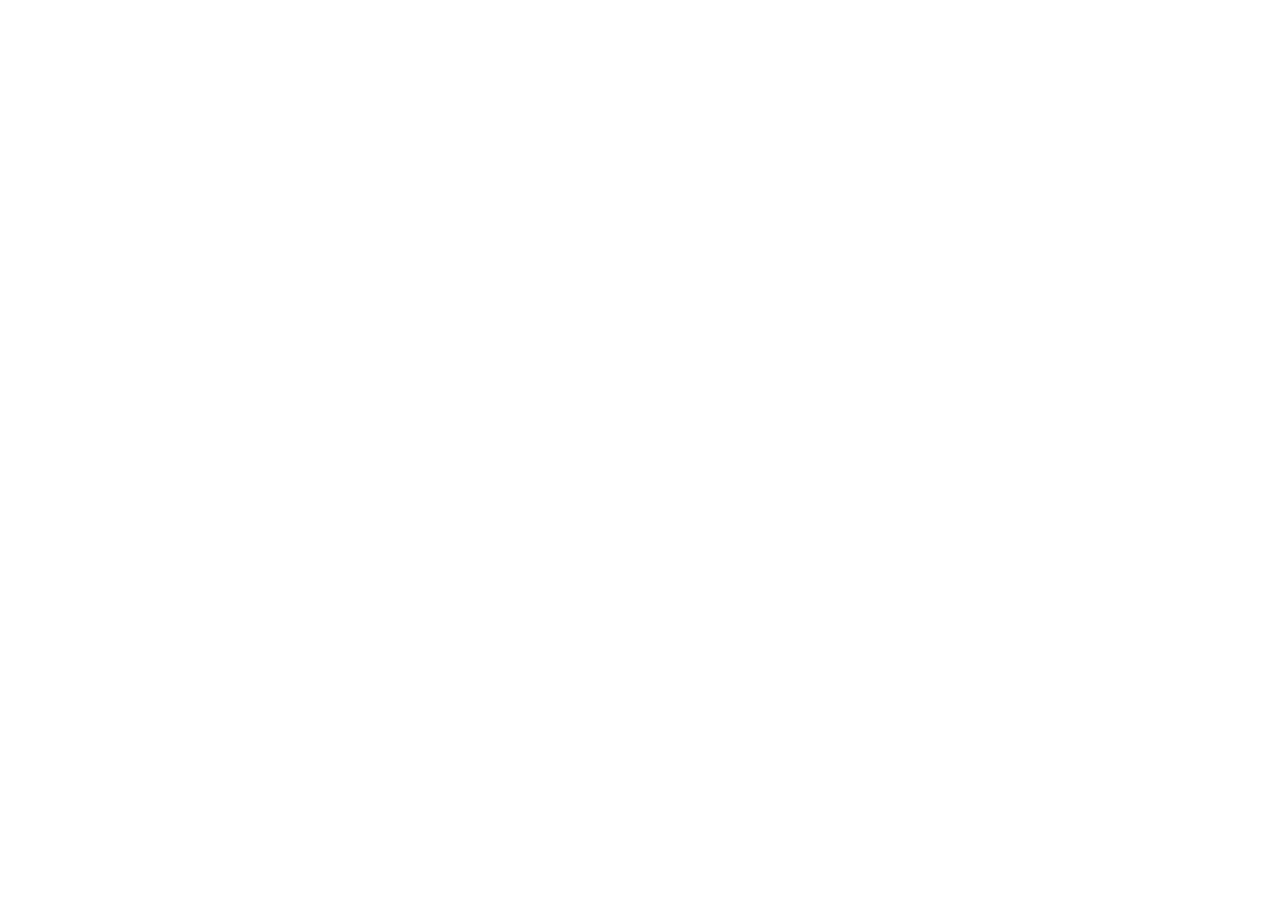
==== segunda_pagina.html @ 85561135 "add paginas" ====
<!DOCTYPE html>
<htmk lang="pt-BR">
<head>
    <meta charset="UTF-8">
    <meta name="viewport" content="width=device-width, initial-scale=1.0">
    <title>Vini e Indi</title>
    <link rel="stylesheet" href="style-2.css">

</head>
<body>
</html>
---- style-2.css ----
/* resert do navegador */


* { margin: 0;
    padding: 0;
    box-sizing: border-boxer;
}
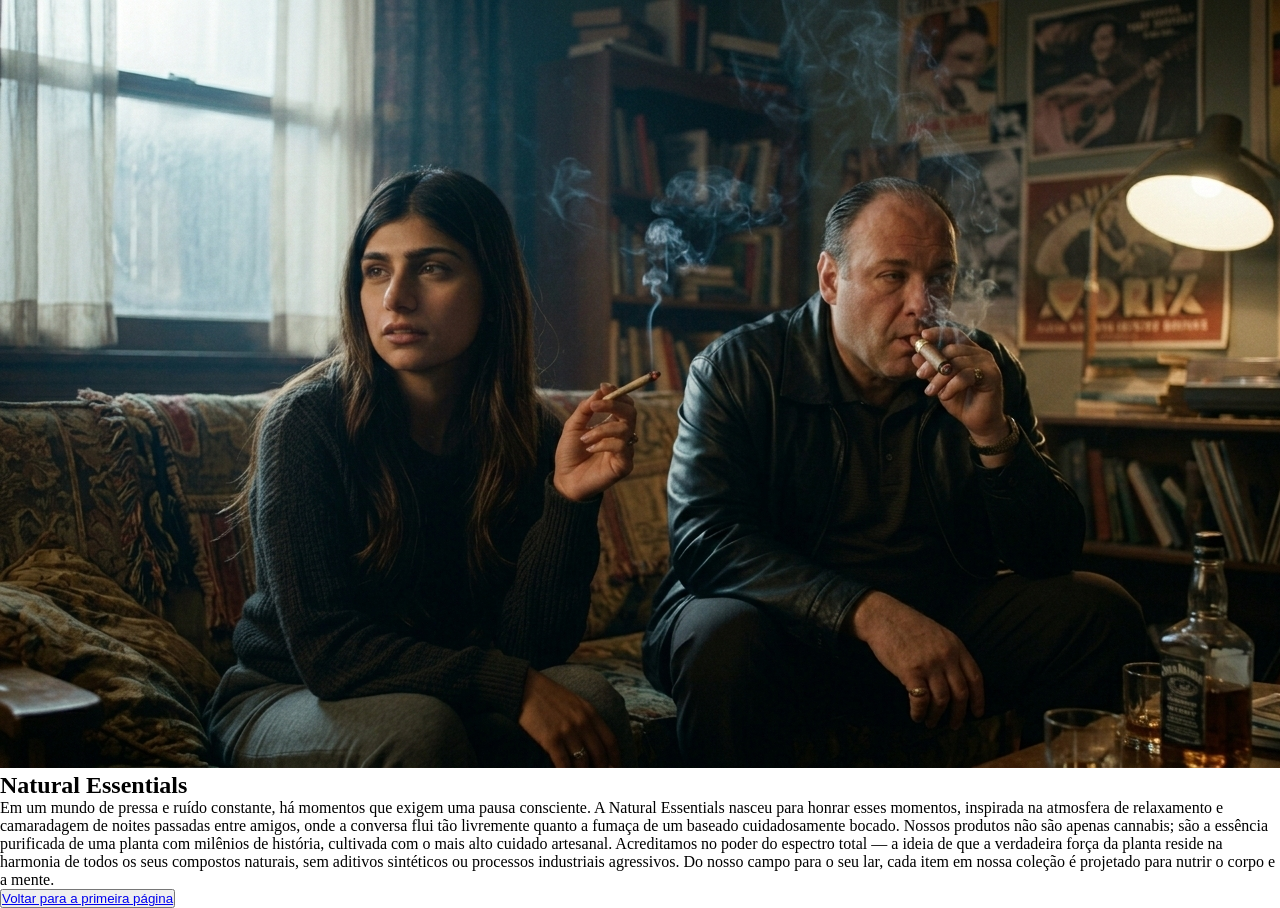
==== commit 5e80421c: "add segunda pagina" ====
--- a/segunda_pagina.html
+++ b/segunda_pagina.html
@@ -7,5 +7,21 @@
     <link rel="stylesheet" href="style-2.css">
 
 </head>
-<body>
+<body class="segunda pagina">       
+
+    <!-- Imagem de fundo segunda pagina-->
+    <img src="assets/gemini imagem.png" alt="Imagem de Vini e Indi" class="imagem">
+
+    <h2>Natural Essentials</h2>
+
+    <!-- Texto de apresentação da marca -->
+    <p>
+        Em um mundo de pressa e ruído constante, há momentos que exigem uma pausa consciente. A Natural Essentials nasceu para honrar esses momentos, inspirada na atmosfera de relaxamento e camaradagem de noites passadas entre amigos, onde a conversa flui tão livremente quanto a fumaça de um baseado cuidadosamente bocado.
+
+        Nossos produtos não são apenas cannabis; são a essência purificada de uma planta com milênios de história, cultivada com o mais alto cuidado artesanal. Acreditamos no poder do espectro total — a ideia de que a verdadeira força da planta reside na harmonia de todos os seus compostos naturais, sem aditivos sintéticos ou processos industriais agressivos. Do nosso campo para o seu lar, cada item em nossa coleção é projetado para nutrir o corpo e a mente.
+    </p>
+
+    <button>
+        <a href="index.html">Voltar para a primeira página</a>
+    </button>
 </html>
--- a/style-2.css
+++ b/style-2.css
@@ -6,3 +6,6 @@
     box-sizing: border-boxer;
 }
 
+image {
+    display: block;
+}
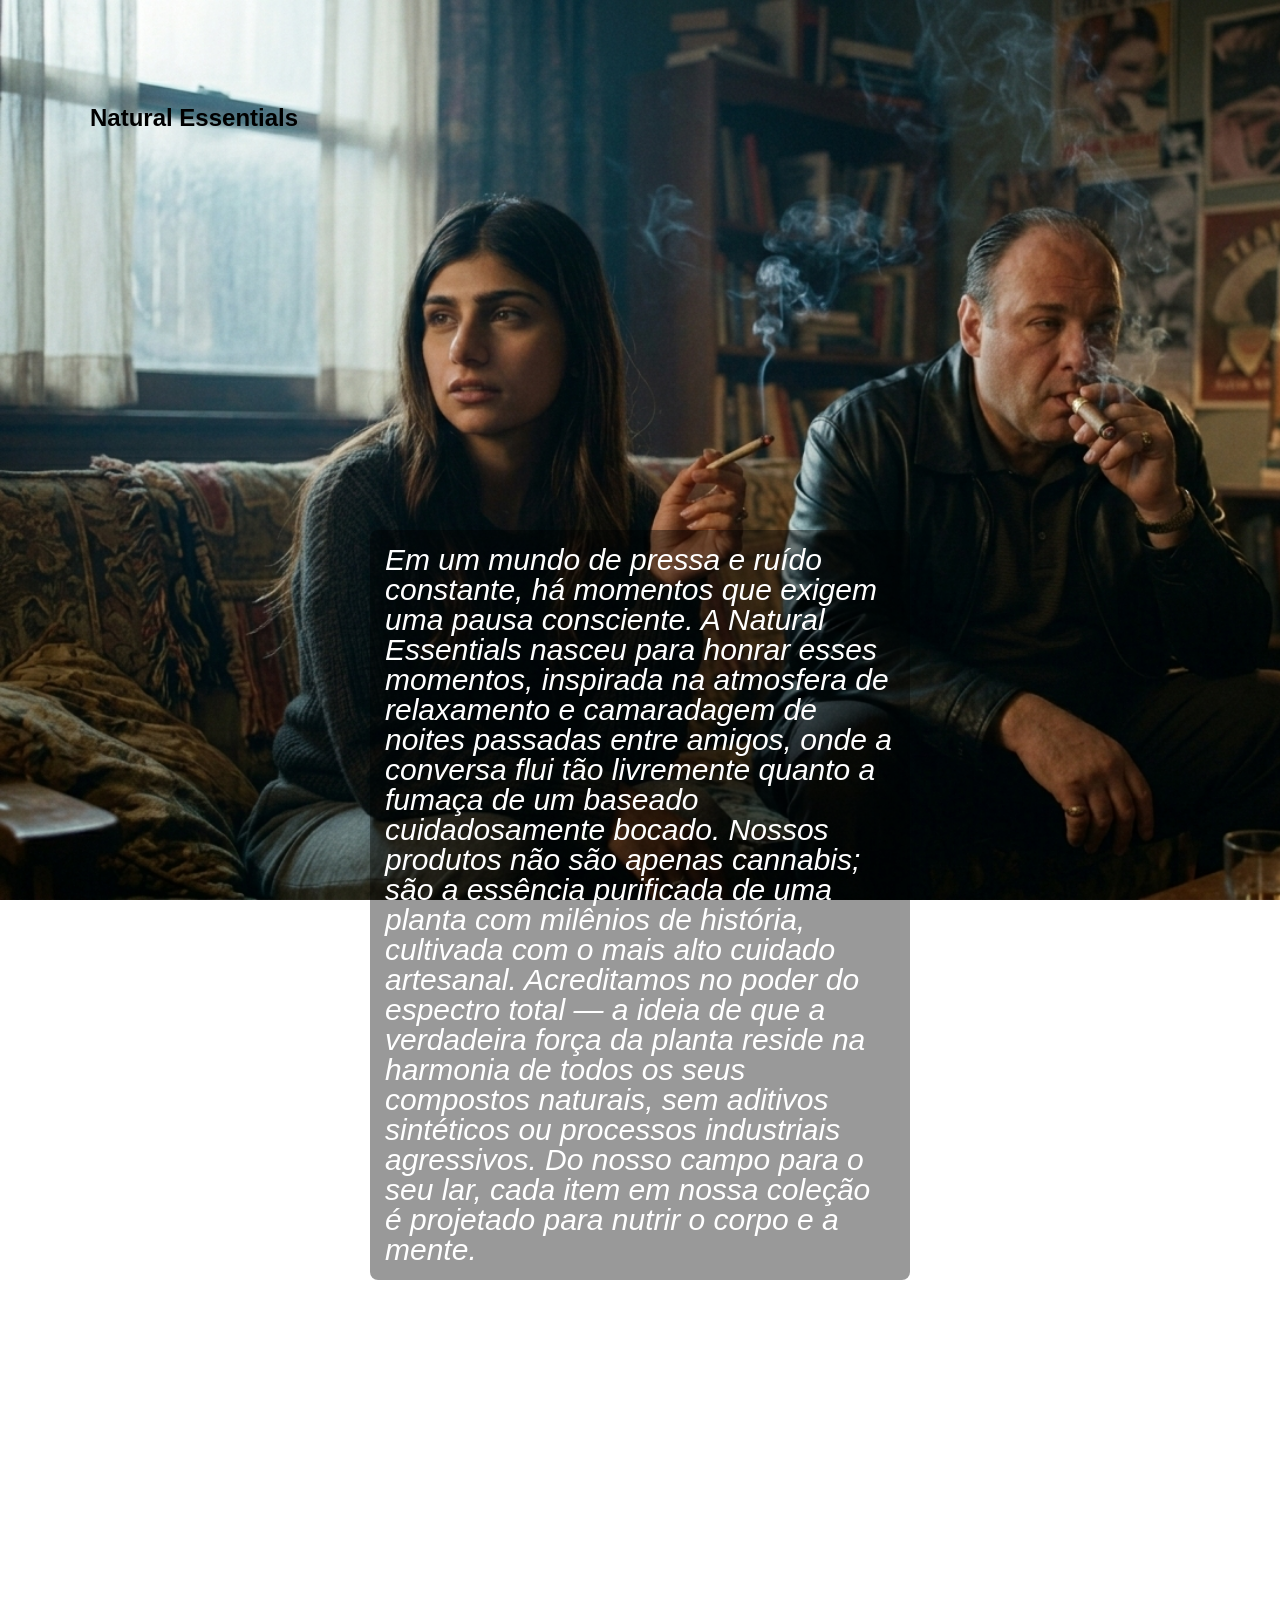
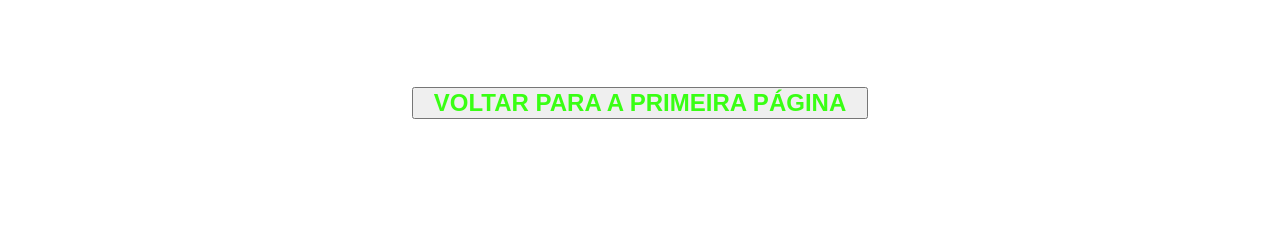
==== commit 1ac91a79: "add segunda pagina e imagens" ====
--- a/segunda_pagina.html
+++ b/segunda_pagina.html
@@ -10,7 +10,7 @@
 <body class="segunda pagina">       
 
     <!-- Imagem de fundo segunda pagina-->
-    <img src="assets/gemini imagem.png" alt="Imagem de Vini e Indi" class="imagem">
+    
 
     <h2>Natural Essentials</h2>
 
@@ -21,7 +21,8 @@
         Nossos produtos não são apenas cannabis; são a essência purificada de uma planta com milênios de história, cultivada com o mais alto cuidado artesanal. Acreditamos no poder do espectro total — a ideia de que a verdadeira força da planta reside na harmonia de todos os seus compostos naturais, sem aditivos sintéticos ou processos industriais agressivos. Do nosso campo para o seu lar, cada item em nossa coleção é projetado para nutrir o corpo e a mente.
     </p>
 
-    <button>
-        <a href="index.html">Voltar para a primeira página</a>
-    </button>
+    <div class="container">
+
+        <button><a href="index.html">Voltar para a primeira página</a></button>
+    </div>
 </html>
--- a/style-2.css
+++ b/style-2.css
@@ -1,11 +1,66 @@
 /* resert do navegador */
 
 
-* { margin: 0;
+* { margin: 20px;
     padding: 0;
     box-sizing: border-boxer;
 }
 
-image {
-    display: block;
+   body{
+        line-height: 1;
+        padding: 30px;
+        font-family: Arial, sans-serif;
+        background-image: url("assets/gemini\ imagem.png");
+
+        background-size: cover;
+        background-position: auto;
+        background-attachment:fixed;
+        background-repeat: no-repeat;
+    }   
+    
+/*personalizando o texto*/
+
+
+
+p {
+    background-color: rgba(0, 0, 0, 0.4); 
+    color: #ffffff; 
+    margin: 400px 300px;
+    padding: 15px; 
+    border-radius: 8px; 
+    font-style: italic;
+    font-family: 'Franklin Gothic Medium', 'Arial Narrow', Arial, sans-serif;
+    font-size: 30px;
 }
+
+.fundo-escuro-hex {
+    /* #000000 é preto, e '66' no final representa cerca de 40% de opacidade */
+    background-color: #00000066; 
+    color: white;
+}
+
+/*centralizando o botão*/
+.container {
+    display: flex;
+    justify-content: center; 
+    align-items: center;     
+    height: 5vh;           
+}
+
+button a {
+    text-decoration: none;
+    color: #39FF14;
+    font-weight: bold;
+    font-size: 1.5rem;
+    text-transform: uppercase;
+    height: 10px;
+}
+
+button:hover {
+    background: #39FF14;
+    box-shadow: 0 0 20px #39FF14, 0 0 60px #39FF14;
+}
+
+button:hover a {
+    color: darkolivegreen;
+}
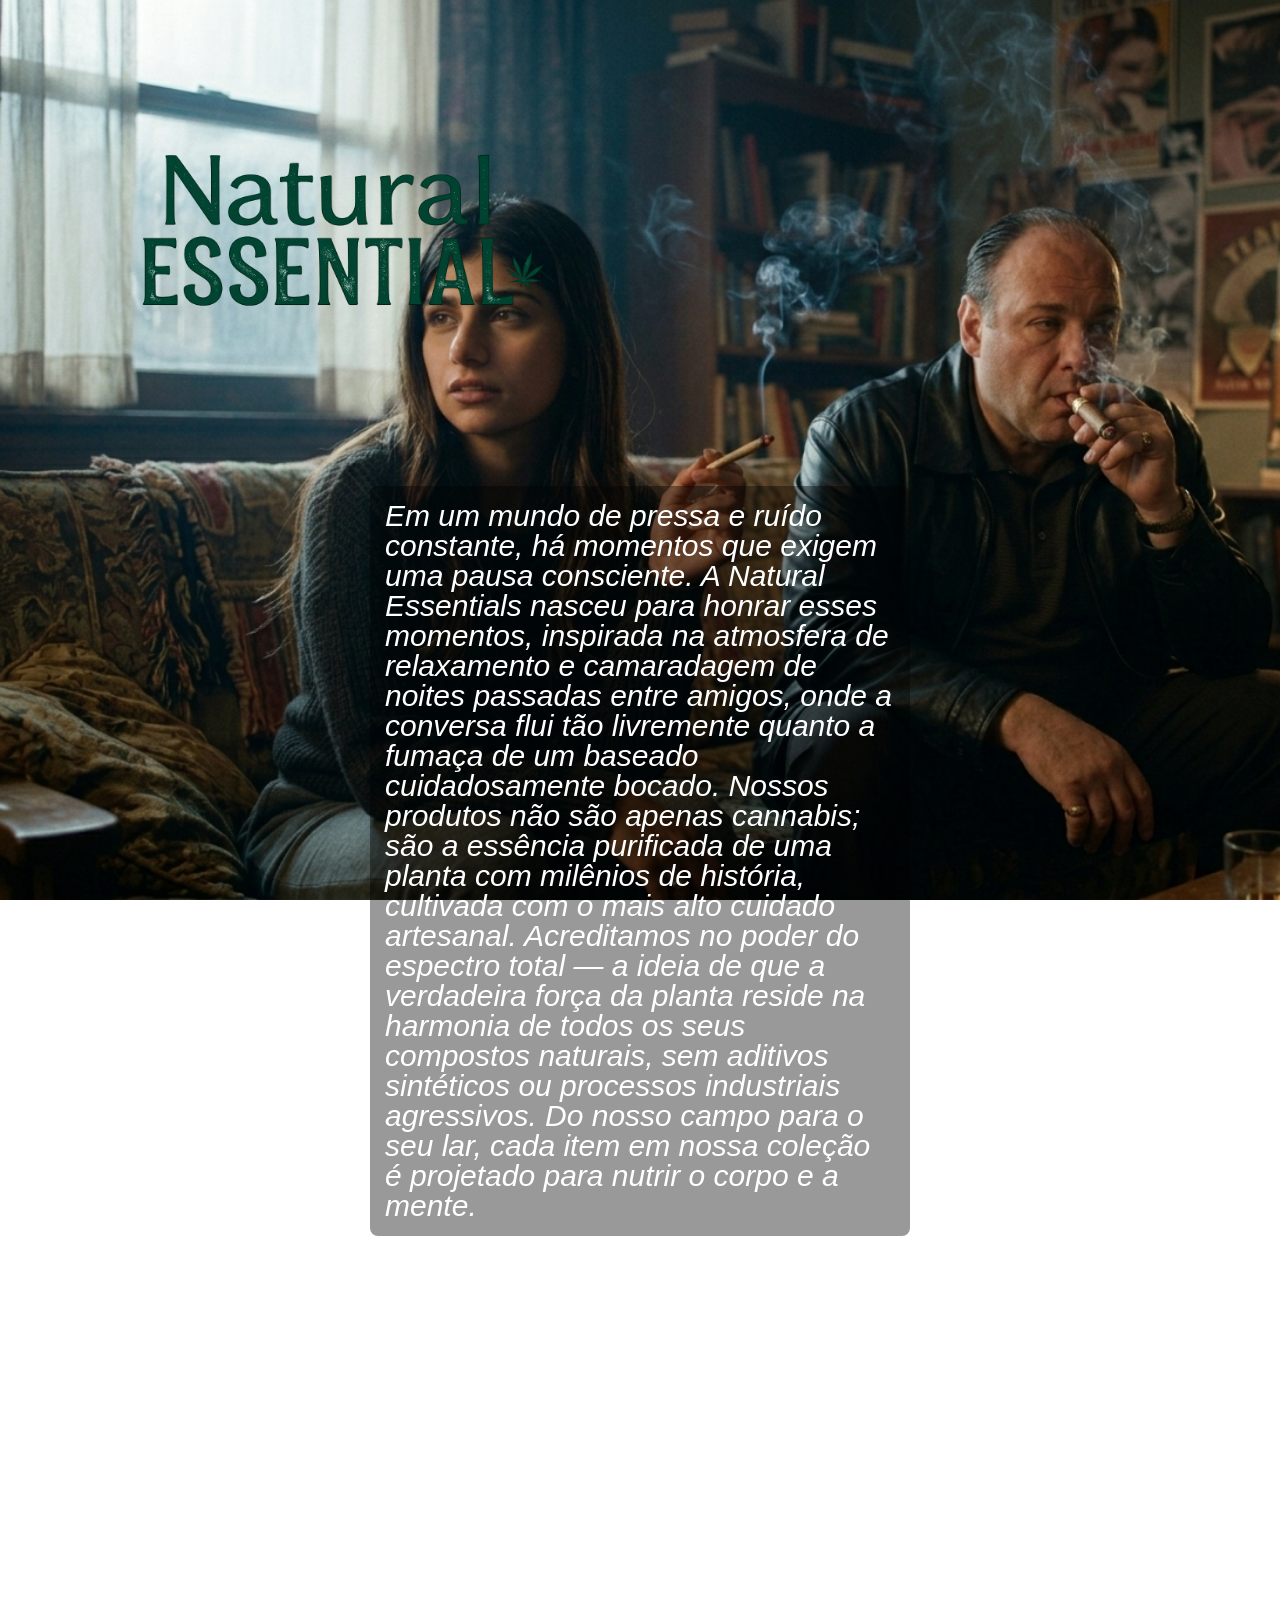
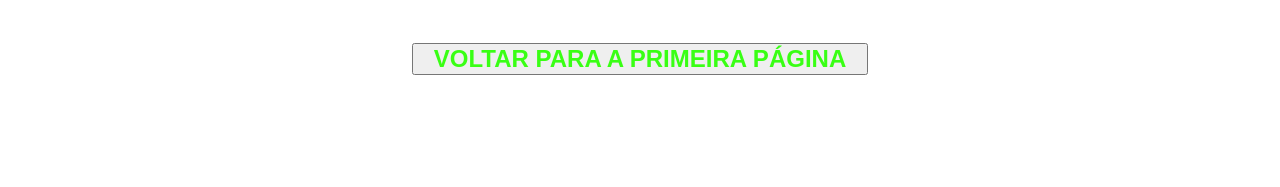
==== commit 19f56e92: "add logo na segunda pagina" ====
--- a/segunda_pagina.html
+++ b/segunda_pagina.html
@@ -9,10 +9,10 @@
 </head>
 <body class="segunda pagina">       
 
-    <!-- Imagem de fundo segunda pagina-->
+    <!-- logo segunda pagina-->
     
-
-    <h2>Natural Essentials</h2>
+    <img src="assets/ChatGPT Image 26 de fev. de 2026, 15_08_41.png" alt="Natural ESSENTIAL" class="meu-logo">
+    <!-- <p -->
 
     <!-- Texto de apresentação da marca -->
     <p>
--- a/style-2.css
+++ b/style-2.css
@@ -6,22 +6,29 @@
     box-sizing: border-boxer;
 }
 
-   body{
-        line-height: 1;
-        padding: 30px;
-        font-family: Arial, sans-serif;
-        background-image: url("assets/gemini\ imagem.png");
+body{
+    line-height: 1;
+    padding: 30px;
+    font-family: Arial, sans-serif;
+    background-image: url("assets/gemini\ imagem.png");
 
-        background-size: cover;
-        background-position: auto;
-        background-attachment:fixed;
-        background-repeat: no-repeat;
+    background-size: cover;
+    background-position: auto;
+    background-attachment:fixed;
+    background-repeat: no-repeat;
     }   
     
 /*personalizando o texto*/
 
 
-
+.meu-logo {
+    position: absolute; 
+    top: 20px;         
+    left: 20px;    
+    width: 600px;      
+    height: auto;       
+    z-index: 1000;      
+}
 p {
     background-color: rgba(0, 0, 0, 0.4); 
     color: #ffffff; 
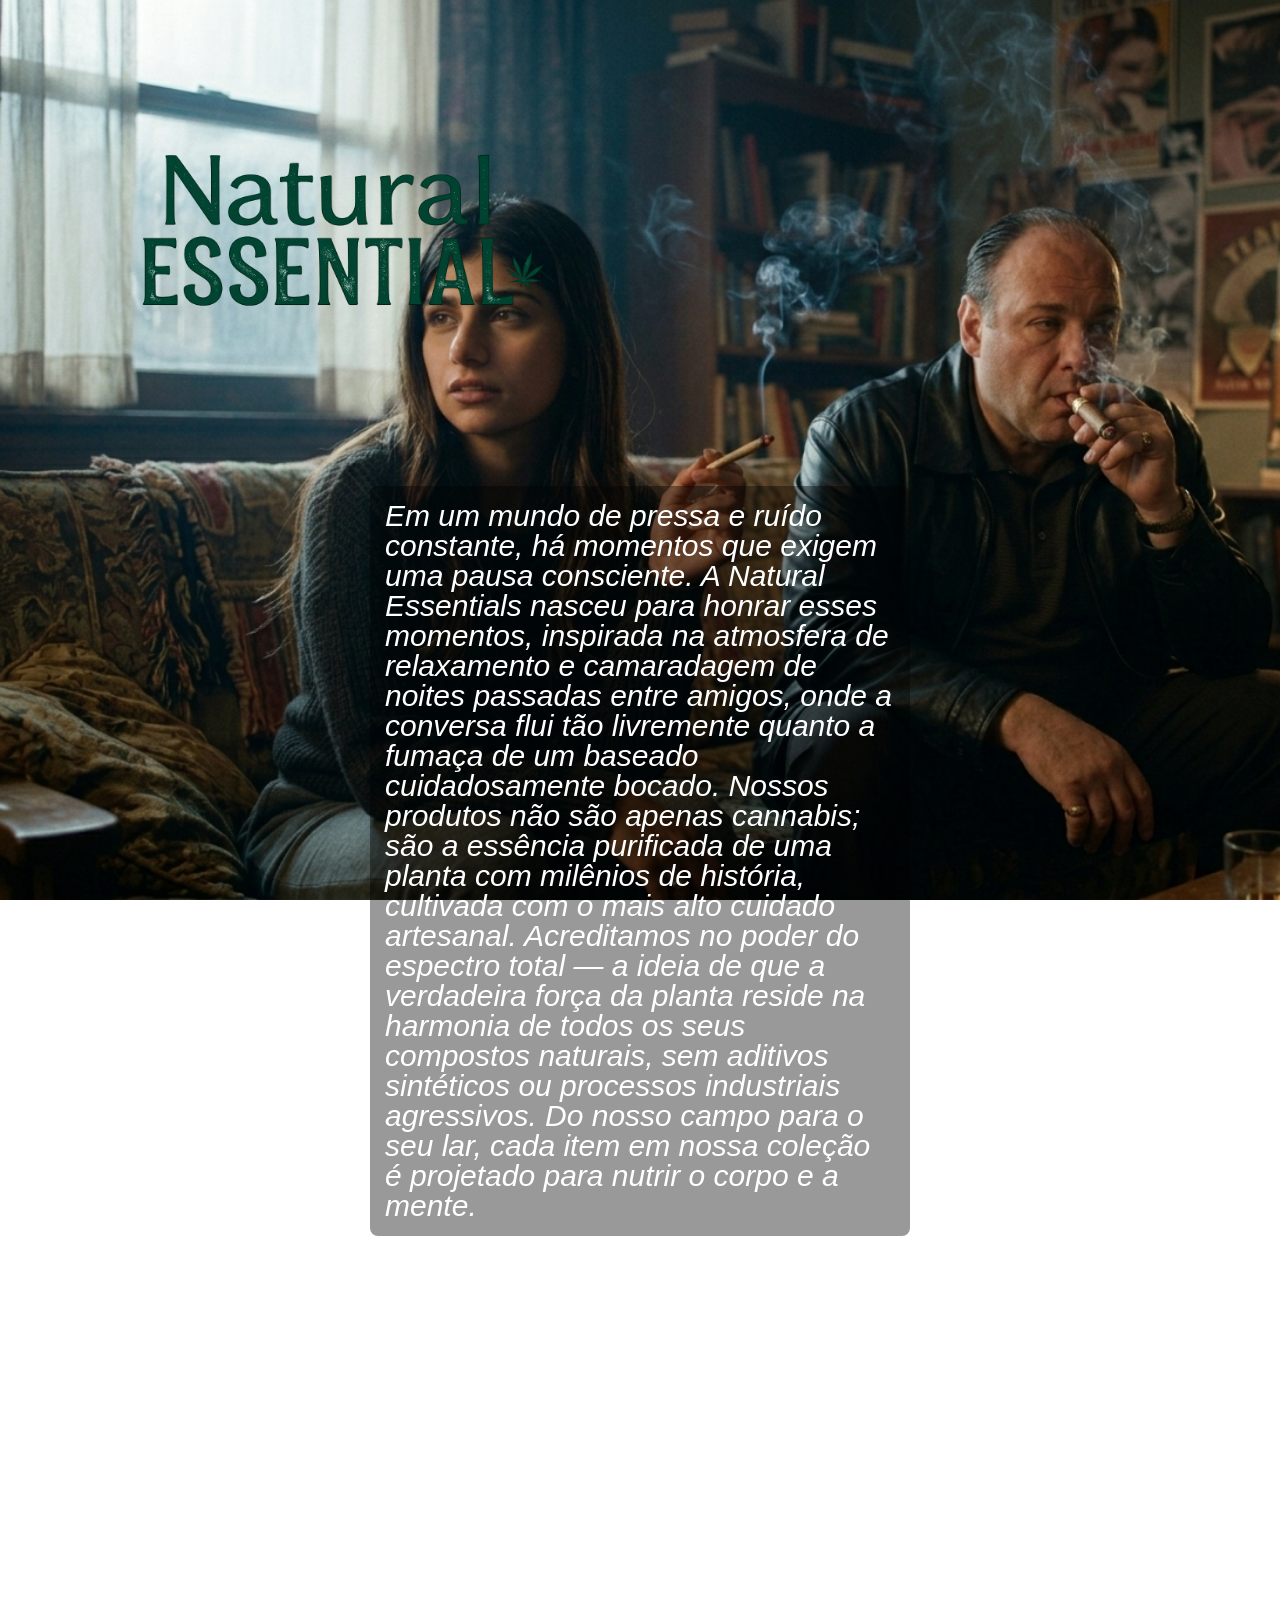
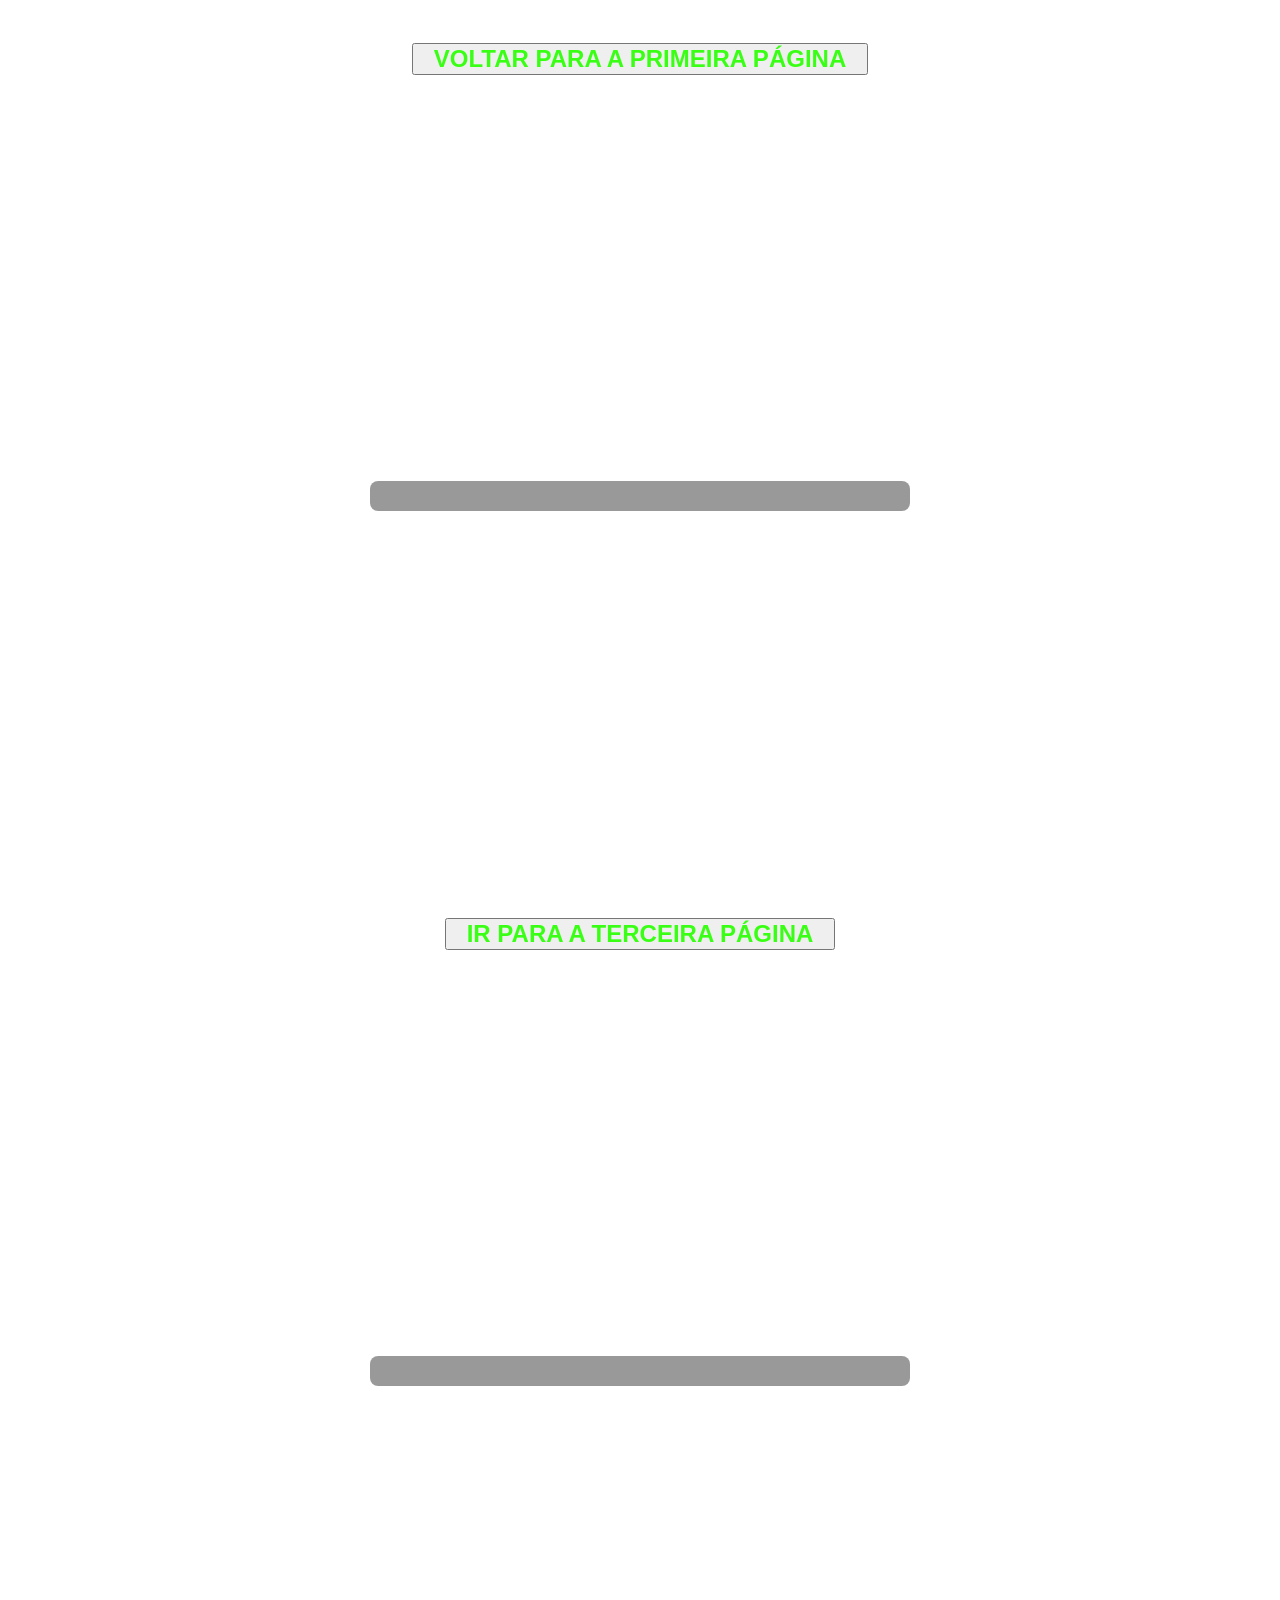
==== commit 6a4f8dd5: "add terceira pagina" ====
--- a/segunda_pagina.html
+++ b/segunda_pagina.html
@@ -25,4 +25,10 @@
 
         <button><a href="index.html">Voltar para a primeira página</a></button>
     </div>
+    <p>
+    <div class="container">
+        <button><a href="terceira_pagina.html">ir para a terceira página</a></button>
+    </div>
+    </p>
+</body>
 </html>
